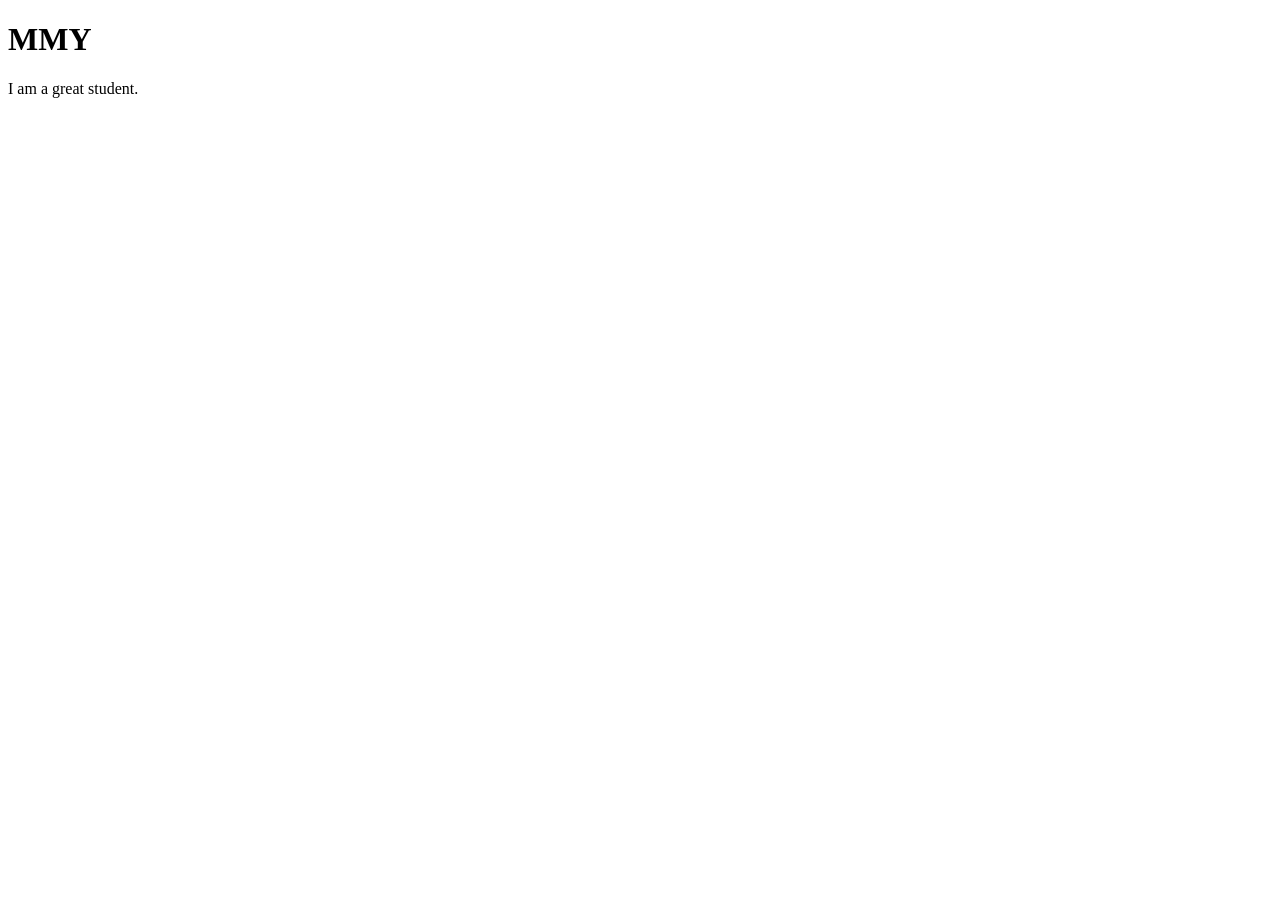
==== index.html @ abe1b29f "add index file" ====
<!DOCTYPE html>
<html lang="en">
<head>
    <meta charset="UTF-8">
    <meta name="viewport" content="width=device-width, initial-scale=1.0">
    <title>MTM6130</title>
</head>
<body>
    <header>
    <h1>MMY</h1>
    </header>
    <main>
        <p>I am a great student.</p>
    </main>
</body>
</html>
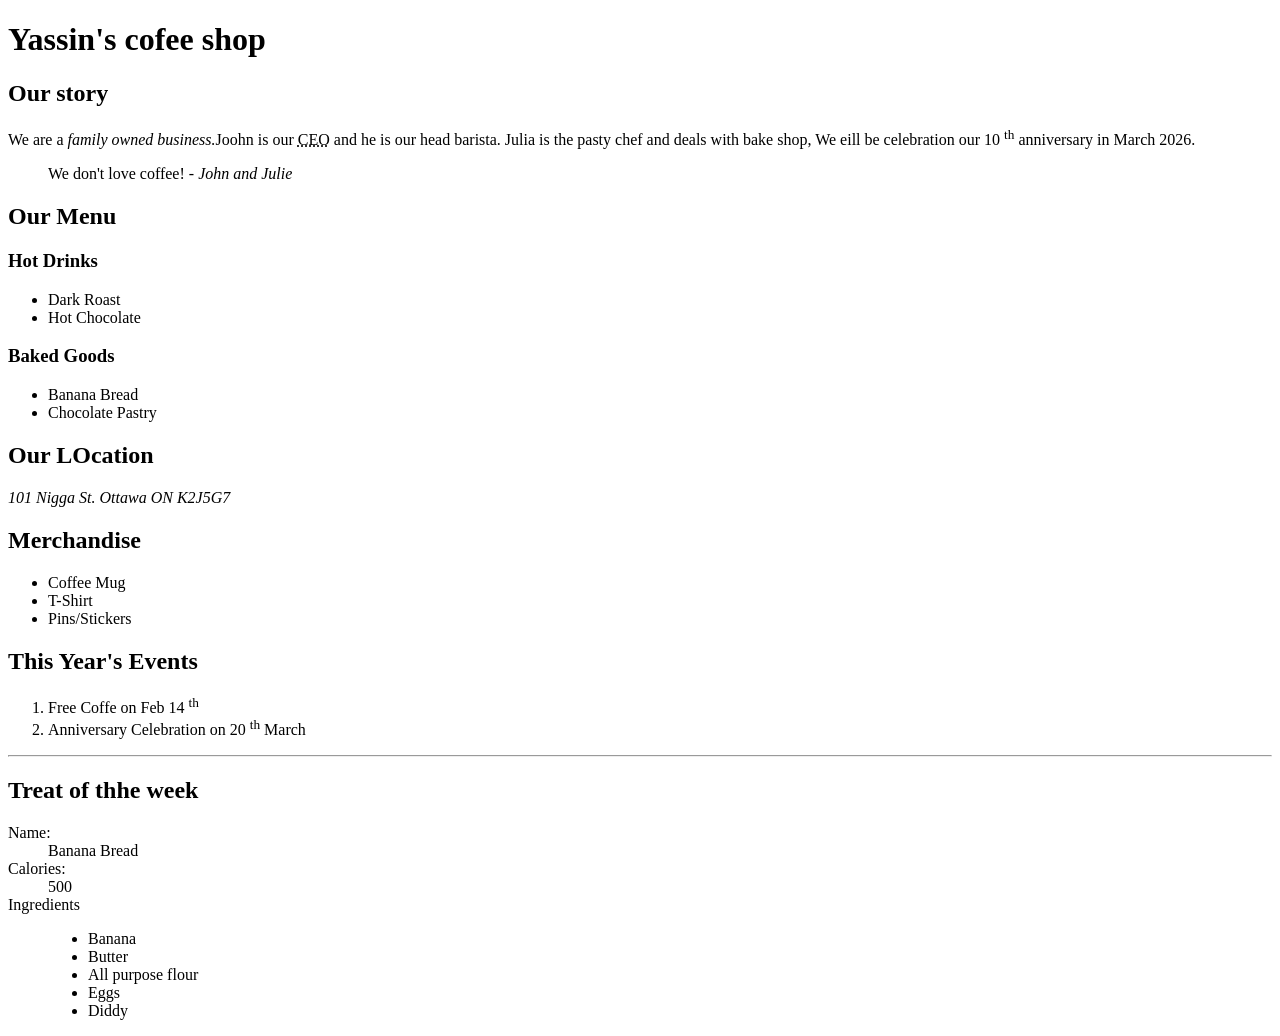
==== commit 649419fc: "Week 3 demo abt html elements" ====
--- a/index.html
+++ b/index.html
@@ -1,16 +1,95 @@
 <!DOCTYPE html>
 <html lang="en">
+
 <head>
     <meta charset="UTF-8">
     <meta name="viewport" content="width=device-width, initial-scale=1.0">
-    <title>MTM6130</title>
+    <title>Week 3</title>
 </head>
+
 <body>
     <header>
-    <h1>MMY</h1>
+        <h1> Yassin's cofee shop</h1>
     </header>
+    <!-- cmd + -->
+    <!-- ctr + -->
+    <!-- This is the main region -->
     <main>
-        <p>I am a great student.</p>
+        <h2>Our story</h2>
+        <p>We are a <em>family owned business.</em>Joohn is our <abbr title="Chief Executive Officer">CEO</abbr> and he
+            is our head barista. Julia is the pasty chef and deals with bake shop, We eill be celebration our 10
+            <sup>th</sup> anniversary in March 2026. </p>
+        <blockquote>We don't love coffee! - <cite>John and Julie</cite></blockquote>
+        <!-- Our Menu -->
+        <section>
+            <h2>Our Menu</h2>
+            <h3>Hot Drinks</h3>
+            <ul>
+                <li>Dark Roast </li>
+                <li>Hot Chocolate</li>
+            </ul>
+            <h3>Baked Goods</h3>
+            <ul>
+                <li>Banana Bread</li>
+                <li>Chocolate Pastry</li>
+            </ul>
+        </section>
+
+        <!-- Our Location -->
+        <section>
+            <h2>Our LOcation</h2>
+            <address>101 Nigga St. Ottawa ON K2J5G7</address>
+        </section>
+
+
+        <!-- Side Business -->
+
+        <aside>
+            <h2>Merchandise</h2>
+            <ul>
+                <li>Coffee Mug</li>
+                <li>T-Shirt</li>
+                <li>Pins/Stickers</li>
+            </ul>
+        </aside>
+
+        <!-- 2026 Events -->
+
+        <section>
+            <h2>This Year's Events</h2>
+            <ol>
+                <li>Free Coffe on Feb 14 <sup>th</sup></li>
+                <li>Anniversary Celebration on 20 <sup>th</sup> March</li>
+            </ol>
+        </section>
+        <hr>
+
+        <!-- Items of th Weeks -->
+        <section>
+            <h2>Treat of thhe week</h2>
+            <dl>
+                <dt>Name:</dt>
+                <dd>Banana Bread</dd>
+
+                <dt>Calories:</dt>
+                <dd>500</dd>
+
+                <dt>Ingredients</dt>
+                <dd>
+                    <ul>
+                        <li>Banana</li>
+                        <li>Butter</li>
+                        <li>All purpose flour</li>
+                        <li>Eggs</li>
+                        <li>Diddy</li>
+                    </ul>
+                </dd>
+            </dl>
+        </section>
     </main>
+    <footer>
+
+    </footer>
 </body>
+
 </html>
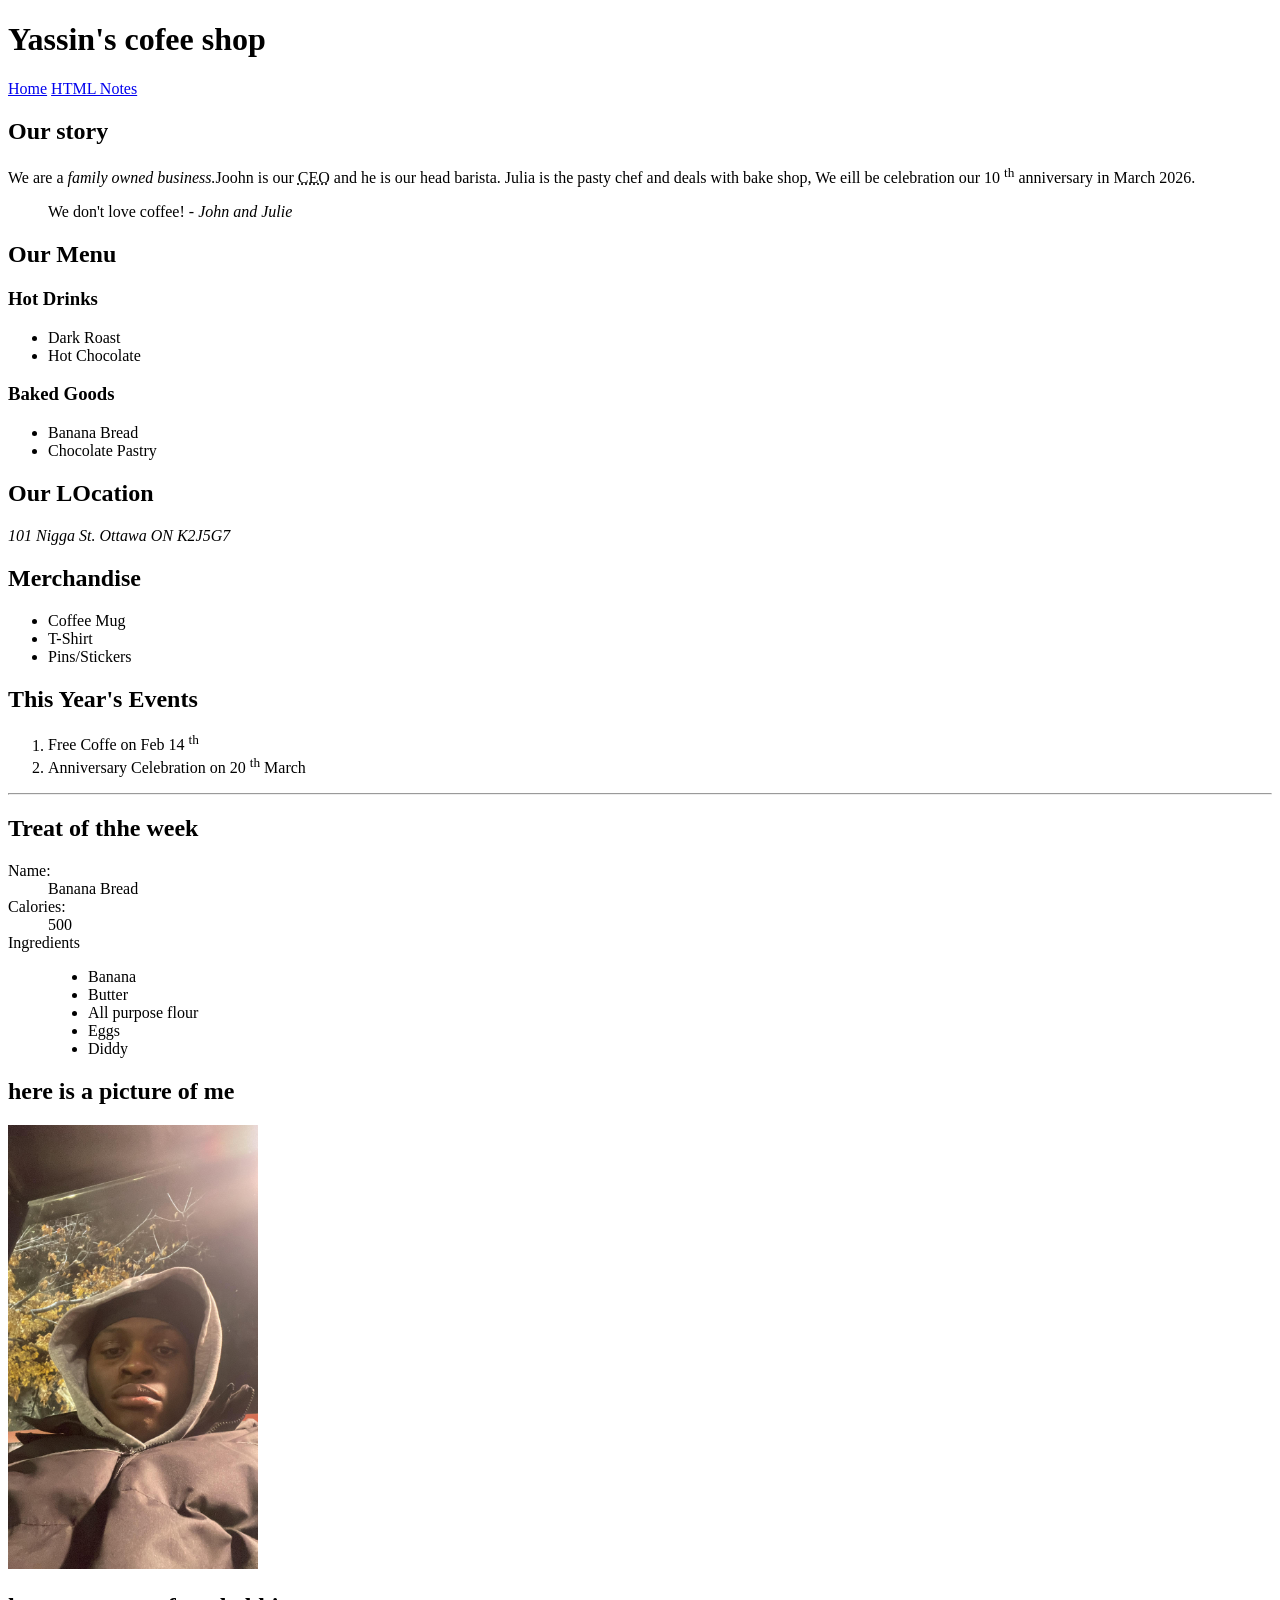
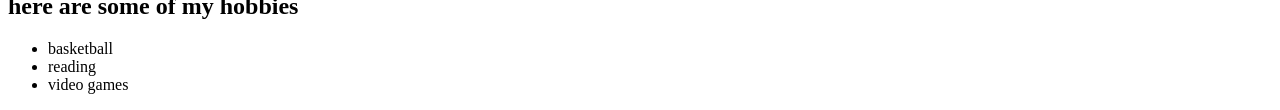
==== commit 0412a4f0: "Add new HTML pages and images for Week 4 project" ====
--- a/index.html
+++ b/index.html
@@ -10,9 +10,11 @@
 <body>
     <header>
         <h1> Yassin's cofee shop</h1>
+        <nav>
+            <a href="index.html">Home</a>
+            <a href="notes.html">HTML Notes</a>
+        </nav>
     </header>
-    <!-- cmd + -->
-    <!-- ctr + -->
     <!-- This is the main region -->
     <main>
         <h2>Our story</h2>
@@ -86,6 +88,22 @@
                 </dd>
             </dl>
         </section>
+
+        <!-- picture of me  -->
+
+        <section>
+            <h2>here is a picture of me</h2>
+            <img src="images/yassin.jpg" alt="photo of me" width="250">
+
+            <h2>here are some of my hobbies</h2>
+            <ul>
+                <li>basketball</li>
+                <li>reading</li>
+                <li>video games</li>
+            </ul>
+        </section>
+        
+        
     </main>
     <footer>
 
